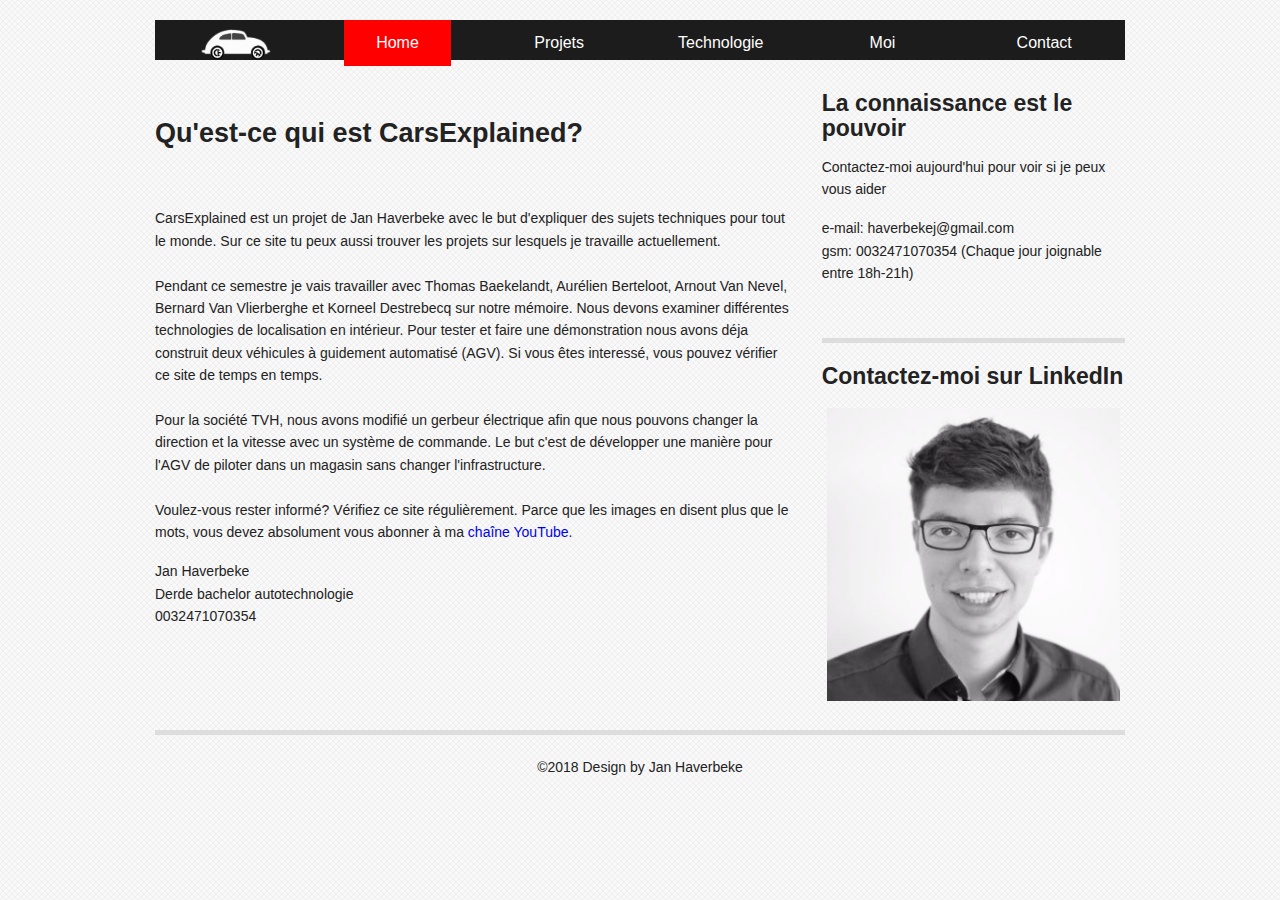
==== site/FR/index.html @ 4e521bdd "Aanvullen franse index.html" ====
<!DOCTYPE html>
<html lang=fr>
<!--Bewerkt door Jan Haverbeke-->
<head>
	<meta charset="utf-8" />
	<meta name= description content="CarsExplained est un projet de Jan Haverbeke avec le but d'expliquer des sujets techniques pour tout le monde.">
	<meta name= keywords content="carsexplained, technologie, training, explication, voiture, auto, diagnostic">
	<title>Home</title>
	<link rel="icon" href="../images/favicon.ico" type="image/ico" sizes="16x16">

  <!-- Set the viewport width to device width for mobile -->
  <meta name="viewport" content="width=device-width" />

  <!-- Included CSS Files -->
  <link rel="stylesheet" href="../css/foundation.css">
  <link rel="stylesheet" href="../css/responsive.css">

  <!--Included javascript files-->
  <script src="../js/modernizr.foundation.js"></script>

  
  </head>

  <body>
	
  <!--Navigation bar-->
	<div class="row">
		<div class="twelve columns">
			<ul class="nav-bar">
        <!--Logo-->
        <div class="two columns"> 
        <a href="index.html"><img src="../images/headerSite1.PNG" align="center"/></a>
        </div>
        <!--Home-->
        <div class="two columns">  
          <div class="dropdown">
            <button class="dropbtnactive">
              <a href="index.html">Home</a>
            </button>
          </div>
        </div>
         <!--Projecten-->
        <div class="two columns">  
          <div class="dropdown">
            <button class="dropbtn">Projets</button>
            <div class="dropdown-content">
            <a href="proj/agv.php">AGV</a>
            <a href="proj/gsm.php">GSM serrure</a>
            <a href="proj/cargauge.php">Lecteur OBD</a>
            </div>
          </div>
        </div>
        <!--Technologie-->
        <div class="two columns">  
          <div class="dropdown">
            <button class="dropbtn">Technologie</button>
            <div class="dropdown-content">
            <a href="tech/uwb.php">UWB</a>
            <a href="tech/can.php">Can Bus</a>
            <a href="tech/pixy.php">PixyCam</a>
            </div>
          </div>
        </div>
         <!--Over-->
        <div class="two columns">  
          <div class="dropdown">
            <button class="dropbtn">
              <a href="over.html">Moi</a>
            </button>
          </div>
        </div>
        <!--Contact-->
        <div class="two columns">  
          <div class="dropdown">
            <button class="dropbtn">
              <a href="contact.html">Contact</a>
            </button> 
          </div>
        </div>        
			</ul>
			
		</div>
	</div>
	
	
	<div class="row">
		<div class="twelve columns">
			<div class="row">
				<div class="eight columns">
          <br /><br />
					<h3>Qu'est-ce qui est CarsExplained?</h3>
					<p>
          <br /><br />
					CarsExplained est un projet de Jan Haverbeke avec le but d'expliquer des sujets techniques pour tout le monde. Sur ce site tu peux aussi trouver les projets sur lesquels je travaille actuellement.
					<br /><br />
          Pendant ce semestre je vais travailler avec Thomas Baekelandt, Aurélien Berteloot, Arnout Van Nevel, Bernard Van Vlierberghe et Korneel Destrebecq sur notre mémoire. Nous devons examiner différentes technologies de localisation en intérieur. Pour tester et faire une démonstration nous avons déja construit deux véhicules à guidement automatisé (AGV). Si vous êtes interessé, vous pouvez vérifier ce site de temps en temps.
          <br /><br />
          Pour la société TVH, nous avons modifié un gerbeur électrique afin que nous pouvons changer la direction et la vitesse avec un système de commande. Le but c'est de développer une manière pour l'AGV de piloter dans un magasin sans changer l'infrastructure.  
         
          <br /><br />
					Voulez-vous rester informé? Vérifiez ce site régulièrement. Parce que les images en disent plus que le mots, vous devez absolument vous abonner à ma   
          <a href="https://www.youtube.com/channel/UCwfuncL_2x8uHe_2iJvvhNA">chaîne YouTube</a>.
					</p>
					<p>
					Jan Haverbeke <br>Derde bachelor autotechnologie <br>0032471070354
					</p>

					</p>

         
										
				</div>
		
				<div class="four columns">
					<h4>La connaissance est le pouvoir</h4>
					<p> Contactez-moi aujourd'hui pour voir si je peux vous aider </p> <p>e-mail: haverbekej@gmail.com <br>gsm: 0032471070354 (Chaque jour joignable entre 18h-21h)</p>
					<br />
					<hr />
					<h4>Contactez-moi sur LinkedIn</h4>
          <a href="https://www.linkedin.com/in/jan-haverbeke-98948914b/"><img src="../images/jan1.jpg" style="width:100%"></a>

				</div>
			</div>
		</div>
	</div>
	<div class="row">
		<div class="twelve columns">
		<hr />
		<p align="center">©2018 Design by Jan Haverbeke</p>
		</div>
	</div>
</body>
---- site/css/responsive.css ----
<!-- Voor de responsive diapresentatie -->
  * {box-sizing:border-box}
body {font-family: Verdana,sans-serif;}
.mySlides {display:none}

/* Slideshow container */
.slideshow-container {
  max-width: 1000px;
  position: relative;
  margin: auto;
}

/* Caption text */
.text {
  color: #f2f2f2;
  font-size: 15px;
  padding: 8px 12px;
  position: absolute;
  bottom: 8px;
  width: 100%;
  text-align: center;
}

/* Number text (1/3 etc) */
.numbertext {
  color: #f2f2f2;
  font-size: 12px;
  padding: 8px 12px;
  position: absolute;
  top: 0;
}

/* enkel nodig voor de manuele fotopresentatie*/
/* The dots/bullets/indicators */
/*
.dot {
  height: 13px;
  width: 13px;
  margin: 0 2px;
  background-color: #bbb;
  border-radius: 50%;
  display: inline-block;
  transition: background-color 0.6s ease;
}

.active {
  background-color: #717171;
}
*/
/* Fading animation */
.fade {
  -webkit-animation-name: fade;
  -webkit-animation-duration: 1.5s;
  animation-name: fade;
  animation-duration: 1.5s;
}

@-webkit-keyframes fade {
  from {opacity: .4} 
  to {opacity: 1}
}

@keyframes fade {
  from {opacity: .4} 
  to {opacity: 1}
}

/* On smaller screens, decrease text size */
@media only screen and (max-width: 300px) {
  .text {font-size: 11px}
}

/*Test dropdown menu*/
.dropdown {
    text-align: center;
    
}

.dropdown .dropbtn {
    font-size: 16px;    
    border: none;
    outline: none;
    color: white;
    padding: 14px 16px;
    background-color: inherit;
}

.dropdown .dropbtn a {
    font-size: 16px;    
    border: none;
    outline: none;
    color: white;
    padding: 14px 16px;
    background-color: inherit;
}

.dropdown .dropbtnactive {
    font-size: 16px;    
    border: none;
    outline: none;
    color: white;
    padding: 14px 16px;
    background-color: red;
}

.dropdown .dropbtnactive a {
    font-size: 16px;    
    border: none;
    outline: none;
    color: white;
    padding: 14px 16px;
    background-color: red;
}


.container a:hover, .dropdown:hover .dropbtn {
    background-color: red;
}

.dropdown-content {
    display: none;
    position: relative;
    text-align: center;
    background-color: #f9f9f9;
    min-width: 160px;
    box-shadow: 0px 8px 16px 0px rgba(0,0,0,0.2);
    z-index: 1;
}

.dropdown-content a {
    float: none;
    color: black;
    padding: 12px 16px;
    text-decoration: none;
    display: block;
    text-align: center;
}

.dropdown-content a:hover {
    background-color: #ddd;
}

.dropdown:hover .dropdown-content {
    display: block;
}

/*Zorgt voor een responsive youtube filmpje*/
.video-container {
  position:relative;
  padding-bottom:56.25%;
  padding-top:30px;
  height:0;
  overflow:hidden;
}

.video-container iframe, .video-container object, .video-container embed {
  position:absolute;
  top:0;
  left:0;
  width:100%;
  height:100%;
}
/*Einde test dropdownmenu*/
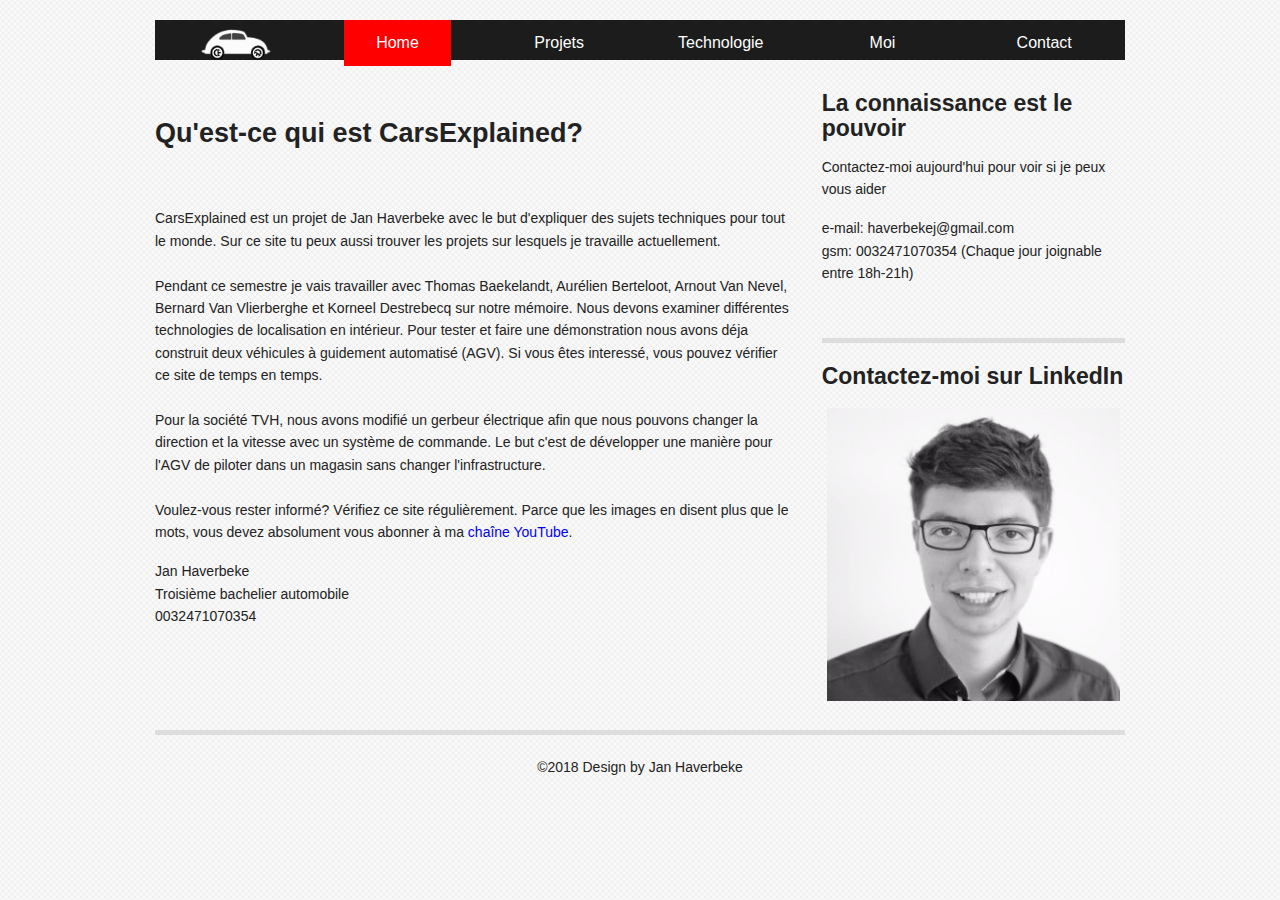
==== commit 9b31edd4: "FR gedeelte aanvullen met tijdlijn en tekst" ====
--- a/site/FR/index.html
+++ b/site/FR/index.html
@@ -65,7 +65,7 @@
         <div class="two columns">  
           <div class="dropdown">
             <button class="dropbtn">
-              <a href="over.html">Moi</a>
+              <a href="over/over.php">Moi</a>
             </button>
           </div>
         </div>
@@ -102,7 +102,7 @@
           <a href="https://www.youtube.com/channel/UCwfuncL_2x8uHe_2iJvvhNA">chaîne YouTube</a>.
 					</p>
 					<p>
-					Jan Haverbeke <br>Derde bachelor autotechnologie <br>0032471070354
+					Jan Haverbeke <br>Troisième bachelier automobile <br>0032471070354
 					</p>
 
 					</p>
